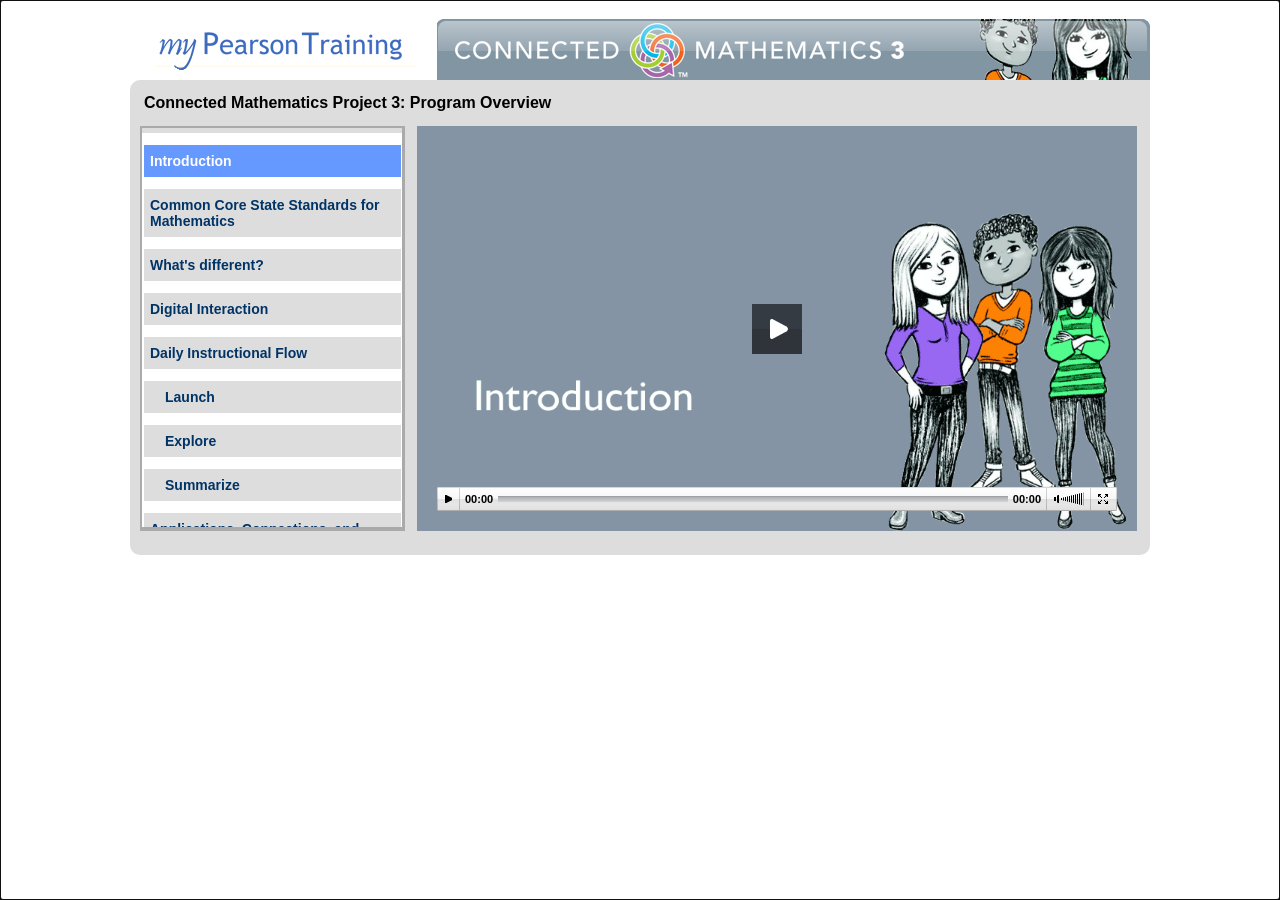
==== cmp3_programoverview/index.html @ 6b11892f "added modules" ====
<!DOCTYPE html> 
<html> 
<head>
<meta charset="utf-8">
<meta name="viewport" content="width=device-width, initial-scale=1">
<title>Connected Mathematics Project 3: Program Overview</title>
<link rel="stylesheet" href="css/style.css" />
<script src="js/jquery-1.6.4.min.js"></script>
<script src="js/jquery.mobile-1.0rc1.min.js"></script>
<script type="text/javascript">

 

  var _gaq = _gaq || [];

  _gaq.push(['_setAccount', 'UA-16383351-2']);

  _gaq.push(['_trackPageview']);

 

  (function() {

    var ga = document.createElement('script'); ga.type = 'text/javascript'; ga.async = true;

    ga.src = ('https:' == document.location.protocol ? 'https://ssl' : 'http://www') + '.google-analytics.com/ga.js';

    var s = document.getElementsByTagName('script')[0]; s.parentNode.insertBefore(ga, s);

  })();

 

</script>

<script type="text/javascript" src="/javascript/webtrends.js"></script>



<script type="text/javascript">



//<![CDATA[



var _tag=new WebTrends();



_tag.dcsGetId();



//]]>>



 



</script>



<script type="text/javascript">



//<![CDATA[



// Add custom parameters here.



//_tag.DCSext.param_name=param_value;



_tag.dcsCollect();



//]]>>



</script>



<noscript>



<div><img alt="DCSIMG" id="DCSIMG" width="1" height="1" src="http://statse.webtrendslive.com/dcsnophqp10000gg7x8toxrf5_7h7f/njs.gif?dcsuri=/nojavascript&amp;WT.js=No&amp;WT.tv=8.6.2"/></div>



</noscript>



<!-- END OF SmartSource Data Collector TAG -->
   </head>
<body>

<div data-role="page" id="chp1" class="videopage" data-title="Connected Mathematics Project 3: Program Overview" rel="external">
<div data-role="header" data-position="inline" class="banner"><a href="index.html" rel="external"><img src="images/mpt_logo.png" /></a><a href="/" rel="external"><img src="images/logo.png" /></a></div>
<div align="center">
<div class="ui-grid-a">
<div class="tutorialtitle">Connected Mathematics Project 3: Program Overview</div>
<div class="ui-block-a">
<div class="toc">
<div id="toc_content">
    <div class="tocfirst"><a href="index.html" rel="external" class="active">Introduction</a></div>
	<div><a href="#chp2" rel="external" class="inactive"><span>Common Core State Standards for Mathematics</span></a></div>
    <div><a href="#chp3" rel="external" class="inactive">What's different?</a></div>
    <div><a href="#chp4a" rel="external" class="inactive">Digital Interaction</a></div>
	<div><a href="#chp5" rel="external" class="inactive">Daily Instructional Flow</a></div>
    <div><a href="#chp6" rel="external" class="inactiveindent"><span>Launch</span></a></div>
    <div><a href="#chp7" rel="external" class="inactiveindent"><span>Explore</span></a></div>
    <div><a href="#chp8" rel="external" class="inactiveindent"><span>Summarize</span></a></div>
	<div><a href="#chp9" rel="external" class="inactive"><span>Applications, Connections, and Extensions (ACE) Exercises</span></a></div>  
    <div><a href="#chp10" rel="external" class="inactive"><span>College and Career Readiness</span></a></div><br>
</div><!-- ends toc_content -->
</div><!-- ends toc -->
</div><!-- ends ui-block-a -->

<div class="ui-block-b"><div id="slide1"></div>
		<script type="text/javascript" src="js/jwplayer.js"></script>
	<script type="text/javascript">
		jwplayer("slide1").setup({
			skin:"player/glow_ole.zip",
			stretching: "fill",
			flashplayer: "player/player.swf",
			image: "images/poster1.png",			
			width: 720,
			height: 405,
			levels: [
            {file: "videos/01_cmp3_programoverview.mp4"},
             ],
			 events:{
       		onPlay: function() {
     	   jwplayer('slide2').stop();
		   jwplayer('slide3').stop();
		   jwplayer('slide4').stop();
		   jwplayer('slide5').stop();
		   jwplayer('slide6').stop();
		   jwplayer('slide7').stop();
		   jwplayer('slide8').stop();
		   jwplayer('slide9').stop();
		   jwplayer('slide10').stop();}
		}

		});
		jwplayer("slide1").onComplete(function() {
		window.location = "#chp2";
		}); 
	</script>
</div> <!-- ui-block-b-->    
</div> <!-- grid-a -->
</div> <!-- align center -->
</div> <!-- data-role-page-->

<div data-role="page" id="chp2" class="videopage" data-title="Connected Mathematics Project 3: Program Overview" rel="external">
<div data-role="header" data-position="inline" class="banner"><a href="index.html" rel="external"><img src="images/mpt_logo.png" /></a><a href="/" rel="external"><img src="images/logo.png" /></a></div>
<div align="center">
<div class="ui-grid-a">
<div class="tutorialtitle">Connected Mathematics Project 3: Program Overview</div>
<div class="ui-block-a">
<div class="toc">
<div id="toc_content">
    <div class="tocfirst"><a href="index.html" rel="external" class="inactive">Introduction</a></div>
	<div><a href="#chp2" rel="external" class="active"><span>Common Core State Standards for Mathematics</span></a></div>
    <div><a href="#chp3" rel="external" class="inactive">What's different?</a></div>
    <div><a href="#chp4a" rel="external" class="inactive">Digital Interaction</a></div>
	<div><a href="#chp5" rel="external" class="inactive">Daily Instructional Flow</a></div>
    <div><a href="#chp6" rel="external" class="inactiveindent"><span>Launch</span></a></div>
    <div><a href="#chp7" rel="external" class="inactiveindent"><span>Explore</span></a></div>
    <div><a href="#chp8" rel="external" class="inactiveindent"><span>Summarize</span></a></div>
	<div><a href="#chp9" rel="external" class="inactive"><span>Applications, Connections, and Extensions (ACE) Exercises</span></a></div>  
    <div><a href="#chp10" rel="external" class="inactive"><span>College and Career Readiness</span></a></div><br>
</div><!-- ends toc_content -->
</div><!-- ends toc -->
</div><!-- ends ui-block-a -->

<div class="ui-block-b"><div id="slide2"></div>
		<script type="text/javascript" src="js/jwplayer.js"></script>
	<script type="text/javascript">
		jwplayer("slide2").setup({
			skin:"player/glow_ole.zip",
			stretching: "fill",
			flashplayer: "player/player.swf",
			image: "images/poster2.png",			
			width: 720,
			height: 405,
			levels: [
            {file: "videos/02_cmp3_programoverview.mp4"},
             ],
			 events:{
       		onPlay: function() {
     	   jwplayer('slide1').stop();
		   jwplayer('slide3').stop();
		   jwplayer('slide4').stop();
		   jwplayer('slide5').stop();
		   jwplayer('slide6').stop();
		   jwplayer('slide7').stop();
		   jwplayer('slide8').stop();
		   jwplayer('slide9').stop();
		   jwplayer('slide10').stop();}
		}

		});
		jwplayer("slide2").onComplete(function() {
		window.location = "#chp3";
		}); 
	</script>
</div> <!-- ui-block-b-->    
</div> <!-- grid-a -->
</div> <!-- align center -->
</div> <!-- data-role-page-->


<div data-role="page" id="chp3" class="videopage" data-title="Connected Mathematics Project 3: Program Overview" rel="external">
<div class="banner" data-role="header" data-position="inline"><a href="index.html" rel="external"><img src="images/mpt_logo.png" /></a><a href="/" rel="external"><img src="images/logo.png" /></a></div>
<div align="center">
<div class="ui-grid-a"><div class="tutorialtitle">Connected Mathematics Project 3: Program Overview</div>
<div class="ui-block-a">
<div class="toc">
<div id="toc_content">
    <div class="tocfirst"><a href="index.html" rel="external" class="inactive">Introduction</a></div>
	<div><a href="#chp2" rel="external" class="inactive"><span>Common Core State Standards for Mathematics</span></a></div>
    <div><a href="#chp3" rel="external" class="active">What's different?</a></div>
    <div><a href="#chp4a" rel="external" class="inactive">Digital Interaction</a></div>
	<div><a href="#chp5" rel="external" class="inactive">Daily Instructional Flow</a></div>
    <div><a href="#chp6" rel="external" class="inactiveindent"><span>Launch</span></a></div>
    <div><a href="#chp7" rel="external" class="inactiveindent"><span>Explore</span></a></div>
    <div><a href="#chp8" rel="external" class="inactiveindent"><span>Summarize</span></a></div>
	<div><a href="#chp9" rel="external" class="inactive"><span>Applications, Connections, and Extensions (ACE) Exercises</span></a></div>  
    <div><a href="#chp10" rel="external" class="inactive"><span>College and Career Readiness</span></a></div><br>
</div><!-- ends toc_content -->
</div><!-- ends toc -->
</div><!-- ends ui-block-a -->

<div class="ui-block-b"><div id="slide3"></div>
		<script type="text/javascript" src="js/jwplayer.js"></script>
	<script type="text/javascript">
		jwplayer("slide3").setup({
			skin:"player/glow_ole.zip",
			stretching: "fill",
			flashplayer: "player/player.swf",
			image: "images/poster3.png",			
			width: 720,
			height: 405,
			levels: [
            {file: "videos/03_cmp3_programoverview.mp4"},
             ],
			 events:{
       		onPlay: function() {
     	   jwplayer('slide1').stop();
		   jwplayer('slide2').stop();
		   jwplayer('slide4').stop();
		   jwplayer('slide5').stop();
		   jwplayer('slide6').stop();
		   jwplayer('slide7').stop();
		   jwplayer('slide8').stop();
		   jwplayer('slide9').stop();
		   jwplayer('slide10').stop();}
		}

		});
		jwplayer("slide3").onComplete(function() {
		window.location = "#chp4a";
		}); 
	</script>
</div> <!-- ui-block-b-->    
</div> <!-- grid-a -->
</div> <!-- align center -->
</div> <!-- data-role-page-->
<div data-role="page" id="chp4a" class="videopage" data-title="Connected Mathematics Project 3: Program Overview" rel="external">
<div class="banner" data-role="header" data-position="inline"><a href="index.html" rel="external"><img src="images/mpt_logo.png" /></a><a href="/" rel="external"><img src="images/logo.png" /></a></div>
<div align="center">
<div class="ui-grid-a"><div class="tutorialtitle">Connected Mathematics Project 3: Program Overview</div>
<div class="ui-block-a">
<div class="toc">
<div id="toc_content">

    <div class="tocfirst"><a href="index.html" rel="external" class="inactive">Introduction</a></div>
	<div><a href="#chp2" rel="external" class="inactive"><span>Common Core State Standards for Mathematics</span></a></div>
    <div><a href="#chp3" rel="external" class="inactive">What's different?</a></div>
    <div><a href="#chp4a" rel="external" class="active">Digital Interaction</a></div>
	<div><a href="#chp5" rel="external" class="inactive">Daily Instructional Flow</a></div>
    <div><a href="#chp6" rel="external" class="inactiveindent"><span>Launch</span></a></div>
    <div><a href="#chp7" rel="external" class="inactiveindent"><span>Explore</span></a></div>
    <div><a href="#chp8" rel="external" class="inactiveindent"><span>Summarize</span></a></div>
	<div><a href="#chp9" rel="external" class="inactive"><span>Applications, Connections, and Extensions (ACE) Exercises</span></a></div>  
    <div><a href="#chp10" rel="external" class="inactive"><span>College and Career Readiness</span></a></div><br>

</div><!-- ends toc_content -->
</div><!-- ends toc -->
</div><!-- ends ui-block-a -->

<div class="ui-block-b">
<div id="slide4"></div>
		<script type="text/javascript" src="js/jwplayer.js"></script>
	<script type="text/javascript">
		jwplayer("slide4").setup({
			skin:"player/glow_ole.zip",
			stretching: "fill",
			flashplayer: "player/player.swf",
			image: "images/poster4.png",			
			width: 720,
			height: 405,
			levels: [
            {file: "videos/04_cmp3_programoverview.mp4"},
             ],
			 events:{
       		onPlay: function() {
				window.location = "#chp4";
     	   jwplayer('slide1').stop();
		   jwplayer('slide2').stop();
		   jwplayer('slide4').stop();
		   jwplayer('slide5').stop();
		   jwplayer('slide6').stop();
		   jwplayer('slide7').stop();
		   jwplayer('slide8').stop();
		   jwplayer('slide9').stop();
		   jwplayer('slide10').stop();}
		}
		}); 
	</script>
	</div>
	
	
</div> <!-- ui-block-b-->    
</div> <!-- grid-a -->
</div> <!-- align center -->
</div> <!-- data-role-page-->

<div data-role="page" id="chp4a" class="videopage" data-title="Connected Mathematics Project 3: Program Overview" rel="external">
<div class="banner" data-role="header" data-position="inline"><a href="index.html" rel="external"><img src="images/mpt_logo.png" /></a><a href="/" rel="external"><img src="images/logo.png" /></a></div>
<div align="center">
<div class="ui-grid-a"><div class="tutorialtitle">Connected Mathematics Project 3: Program Overview</div>
<div class="ui-block-a">
<div class="toc">
<div id="toc_content">

    <div class="tocfirst"><a href="index.html" rel="external" class="inactive">Introduction</a></div>
	<div><a href="#chp2" rel="external" class="inactive"><span>Common Core State Standards for Mathematics</span></a></div>
    <div><a href="#chp3" rel="external" class="inactive">What's different?</a></div>
    <div><a href="#chp4a" rel="external" class="active">Digital Interaction</a></div>
	<div><a href="#chp5" rel="external" class="inactive">Daily Instructional Flow</a></div>
    <div><a href="#chp6" rel="external" class="inactiveindent"><span>Launch</span></a></div>
    <div><a href="#chp7" rel="external" class="inactiveindent"><span>Explore</span></a></div>
    <div><a href="#chp8" rel="external" class="inactiveindent"><span>Summarize</span></a></div>
	<div><a href="#chp9" rel="external" class="inactive"><span>Applications, Connections, and Extensions (ACE) Exercises</span></a></div>  
    <div><a href="#chp10" rel="external" class="inactive"><span>College and Career Readiness</span></a></div><br>

</div><!-- ends toc_content -->
</div><!-- ends toc -->
</div><!-- ends ui-block-a -->

<div class="ui-block-b">
	<div id="cmp3progoverinteraction_hype_container" style="position:relative;overflow:hidden;width:720px;height:405px;">
		<script type="text/javascript" charset="utf-8" src="cmp3_progover_interaction.hyperesources/cmp3progoverinteraction_hype_generated_script.js?93545"></script>
	</div>
	
</div> <!-- ui-block-b-->    
</div> <!-- grid-a -->
</div> <!-- align center -->
</div> <!-- data-role-page-->


<div data-role="page" id="chp5" class="videopage" data-title="Connected Mathematics Project 3: Program Overview" rel="external">
<div class="banner" data-role="header" data-position="inline"><a href="index.html" rel="external"><img src="images/mpt_logo.png" /></a><a href="/" rel="external"><img src="images/logo.png" /></a></div>
<div align="center">
<div class="ui-grid-a"><div class="tutorialtitle">Connected Mathematics Project 3: Program Overview</div>
<div class="ui-block-a">
<div class="toc">
<div id="toc_content">

    <div class="tocfirst"><a href="index.html" rel="external" class="inactive">Introduction</a></div>
	<div><a href="#chp2" rel="external" class="inactive"><span>Common Core State Standards for Mathematics</span></a></div>
    <div><a href="#chp3" rel="external" class="inactive">What's different?</a></div>
    <div><a href="#chp4a" rel="external" class="inactive">Digital Interaction</a></div>
	<div><a href="#chp5" rel="external" class="active">Daily Instructional Flow</a></div>
    <div><a href="#chp6" rel="external" class="inactiveindent"><span>Launch</span></a></div>
    <div><a href="#chp7" rel="external" class="inactiveindent"><span>Explore</span></a></div>
    <div><a href="#chp8" rel="external" class="inactiveindent"><span>Summarize</span></a></div>
	<div><a href="#chp9" rel="external" class="inactive"><span>Applications, Connections, and Extensions (ACE) Exercises</span></a></div>  
    <div><a href="#chp10" rel="external" class="inactive"><span>College and Career Readiness</span></a></div><br>

</div><!-- ends toc_content -->
</div><!-- ends toc -->
</div><!-- ends ui-block-a -->

<div class="ui-block-b"><div id="slide5"></div>
		<script type="text/javascript" src="js/jwplayer.js"></script>
	<script type="text/javascript">
		jwplayer("slide5").setup({
			skin:"player/glow_ole.zip",
			stretching: "fill",
			flashplayer: "player/player.swf",
			image: "images/poster5.png",			
			width: 720,
			height: 405,
			levels: [
            {file: "videos/05_cmp3_programoverview.mp4"},
             ],
			 events:{
       		onPlay: function() {
     	   jwplayer('slide1').stop();
		   jwplayer('slide2').stop();
		   jwplayer('slide3').stop();
		   jwplayer('slide4').stop();
		   jwplayer('slide6').stop();
		   jwplayer('slide7').stop();
		   jwplayer('slide8').stop();
		   jwplayer('slide9').stop();
		   jwplayer('slide10').stop();}
		}

		});
		jwplayer("slide5").onComplete(function() {
		window.location = "#chp6";
		}); 
	</script>
</div> <!-- ui-block-b-->    
</div> <!-- grid-a -->
</div> <!-- align center -->
</div> <!-- data-role-page-->

<div data-role="page" id="chp6" class="videopage" data-title="Connected Mathematics Project 3: Program Overview" rel="external">
<div class="banner" data-role="header" data-position="inline"><a href="index.html" rel="external"><img src="images/mpt_logo.png" /></a><a href="/" rel="external"><img src="images/logo.png" /></a></div>
<div align="center">
<div class="ui-grid-a"><div class="tutorialtitle">Connected Mathematics Project 3: Program Overview</div>
<div class="ui-block-a">
<div class="toc">
<div id="toc_content">

    <div class="tocfirst"><a href="index.html" rel="external" class="inactive">Introduction</a></div>
	<div><a href="#chp2" rel="external" class="inactive"><span>Common Core State Standards for Mathematics</span></a></div>
    <div><a href="#chp3" rel="external" class="inactive">What's different?</a></div>
    <div><a href="#chp4a" rel="external" class="inactive">Digital Interaction</a></div>
	<div><a href="#chp5" rel="external" class="inactive">Daily Instructional Flow</a></div>
    <div><a href="#chp6" rel="external" class="activeindent"><span>Launch</span></a></div>
    <div><a href="#chp7" rel="external" class="inactiveindent"><span>Explore</span></a></div>
    <div><a href="#chp8" rel="external" class="inactiveindent"><span>Summarize</span></a></div>
	<div><a href="#chp9" rel="external" class="inactive"><span>Applications, Connections, and Extensions (ACE) Exercises</span></a></div>  
    <div><a href="#chp10" rel="external" class="inactive"><span>College and Career Readiness</span></a></div><br>

</div><!-- ends toc_content -->
</div><!-- ends toc -->
</div><!-- ends ui-block-a -->

<div class="ui-block-b"><div id="slide6"></div>
		<script type="text/javascript" src="js/jwplayer.js"></script>
	<script type="text/javascript">
		jwplayer("slide6").setup({
			skin:"player/glow_ole.zip",
			stretching: "fill",
			flashplayer: "player/player.swf",
			image: "images/poster6.png",			
			width: 720,
			height: 405,
			levels: [
            {file: "videos/06_cmp3_programoverview.mp4"},
             ],
			 events:{
       		onPlay: function() {
     	   jwplayer('slide1').stop();
		   jwplayer('slide2').stop();
		   jwplayer('slide3').stop();
		   jwplayer('slide4').stop();
		   jwplayer('slide5').stop();
		   jwplayer('slide7').stop();
		   jwplayer('slide8').stop();
		   jwplayer('slide9').stop();
		   jwplayer('slide10').stop();}
		}

		});
		jwplayer("slide6").onComplete(function() {
		window.location = "#chp7";
		}); 
	</script>
</div> <!-- ui-block-b-->    
</div> <!-- grid-a -->
</div> <!-- align center -->
</div> <!-- data-role-page-->


<div data-role="page" id="chp7" class="videopage" data-title="Connected Mathematics Project 3: Program Overview" rel="external">
<div class="banner" data-role="header" data-position="inline"><a href="index.html" rel="external"><img src="images/mpt_logo.png" /></a><a href="/" rel="external"><img src="images/logo.png" /></a></div>
<div align="center">
<div class="ui-grid-a"><div class="tutorialtitle">Connected Mathematics Project 3: Program Overview</div>
<div class="ui-block-a">
<div class="toc">
<div id="toc_content">

    <div class="tocfirst"><a href="index.html" rel="external" class="inactive">Introduction</a></div>
	<div><a href="#chp2" rel="external" class="inactive"><span>Common Core State Standards for Mathematics</span></a></div>
    <div><a href="#chp3" rel="external" class="inactive">What's different?</a></div>
    <div><a href="#chp4a" rel="external" class="inactive">Digital Interaction</a></div>
	<div><a href="#chp5" rel="external" class="inactive">Daily Instructional Flow</a></div>
    <div><a href="#chp6" rel="external" class="inactiveindent"><span>Launch</span></a></div>
    <div><a href="#chp7" rel="external" class="activeindent"><span>Explore</span></a></div>
    <div><a href="#chp8" rel="external" class="inactiveindent"><span>Summarize</span></a></div>
	<div><a href="#chp9" rel="external" class="inactive"><span>Applications, Connections, and Extensions (ACE) Exercises</span></a></div>  
    <div><a href="#chp10" rel="external" class="inactive"><span>College and Career Readiness</span></a></div><br>

</div><!-- ends toc_content -->
</div><!-- ends toc -->
</div><!-- ends ui-block-a -->

<div class="ui-block-b"><div id="slide7"></div>
		<script type="text/javascript" src="js/jwplayer.js"></script>
	<script type="text/javascript">
		jwplayer("slide7").setup({
			skin:"player/glow_ole.zip",
			stretching: "fill",
			flashplayer: "player/player.swf",
			image: "images/poster7.png",			
			width: 720,
			height: 405,
			levels: [
            {file: "videos/07_cmp3_programoverview.mp4"},
             ],
			 events:{
       		onPlay: function() {
     	   jwplayer('slide1').stop();
		   jwplayer('slide2').stop();
		   jwplayer('slide3').stop();
		   jwplayer('slide4').stop();
		   jwplayer('slide5').stop();
		   jwplayer('slide6').stop();
		   jwplayer('slide8').stop();
		   jwplayer('slide9').stop();
		   jwplayer('slide10').stop();}
		}

		});
		jwplayer("slide7").onComplete(function() {
		window.location = "#chp8";
		}); 
	</script>
</div> <!-- ui-block-b-->    
</div> <!-- grid-a -->
</div> <!-- align center -->
</div> <!-- data-role-page-->


<div data-role="page" id="chp8" class="videopage" data-title="Connected Mathematics Project 3: Program Overview" rel="external">
<div class="banner" data-role="header" data-position="inline"><a href="index.html" rel="external"><img src="images/mpt_logo.png" /></a><a href="/" rel="external"><img src="images/logo.png" /></a></div>
<div align="center">
<div class="ui-grid-a"><div class="tutorialtitle">Connected Mathematics Project 3: Program Overview</div>
<div class="ui-block-a">
<div class="toc">
<div id="toc_content">

    <div class="tocfirst"><a href="index.html" rel="external" class="inactive">Introduction</a></div>
	<div><a href="#chp2" rel="external" class="inactive"><span>Common Core State Standards for Mathematics</span></a></div>
    <div><a href="#chp3" rel="external" class="inactive">What's different?</a></div>
    <div><a href="#chp4a" rel="external" class="inactive">Digital Interaction</a></div>
	<div><a href="#chp5" rel="external" class="inactive">Daily Instructional Flow</a></div>
    <div><a href="#chp6" rel="external" class="inactiveindent"><span>Launch</span></a></div>
    <div><a href="#chp7" rel="external" class="inactiveindent"><span>Explore</span></a></div>
    <div><a href="#chp8" rel="external" class="activeindent"><span>Summarize</a></div>
	<div><a href="#chp9" rel="external" class="inactive"><span>Applications, Connections, and Extensions (ACE) Exercises</span></a></div>  
    <div><a href="#chp10" rel="external" class="inactive"><span>College and Career Readiness</span></a></div><br>

</div><!-- ends toc_content -->
</div><!-- ends toc -->
</div><!-- ends ui-block-a -->

<div class="ui-block-b"><div id="slide8"></div>
		<script type="text/javascript" src="js/jwplayer.js"></script>
	<script type="text/javascript">
		jwplayer("slide8").setup({
			skin:"player/glow_ole.zip",
			stretching: "fill",
			flashplayer: "player/player.swf",
			image: "images/poster8.png",			
			width: 720,
			height: 405,
			levels: [
            {file: "videos/08_cmp3_programoverview.mp4"},
             ],
			 events:{
       		onPlay: function() {
     	   jwplayer('slide1').stop();
		   jwplayer('slide2').stop();
		   jwplayer('slide3').stop();
		   jwplayer('slide4').stop();
		   jwplayer('slide5').stop();
		   jwplayer('slide6').stop();
		   jwplayer('slide7').stop();
		   jwplayer('slide9').stop();
		   jwplayer('slide10').stop();}
		}

		});
		jwplayer("slide8").onComplete(function() {
		window.location = "#chp9";
		}); 
	</script>
</div> <!-- ui-block-b-->    
</div> <!-- grid-a -->
</div> <!-- align center -->
</div> <!-- data-role-page-->

<div data-role="page" id="chp9" class="videopage" data-title="Connected Mathematics Project 3: Program Overview" rel="external">
<div class="banner" data-role="header" data-position="inline"><a href="index.html" rel="external"><img src="images/mpt_logo.png" /></a><a href="/" rel="external"><img src="images/logo.png" /></a></div>
<div align="center">
<div class="ui-grid-a"><div class="tutorialtitle">Connected Mathematics Project 3: Program Overview</div>
<div class="ui-block-a">
<div class="toc">
<div id="toc_content">

    <div class="tocfirst"><a href="index.html" rel="external" class="inactive">Introduction</a></div>
	<div><a href="#chp2" rel="external" class="inactive"><span>Common Core State Standards for Mathematics</span></a></div>
    <div><a href="#chp3" rel="external" class="inactive">What's different?</a></div>
    <div><a href="#chp4a" rel="external" class="inactive">Digital Interaction</a></div>
	<div><a href="#chp5" rel="external" class="inactive">Daily Instructional Flow</a></div>
    <div><a href="#chp6" rel="external" class="inactiveindent"><span>Launch</span></a></div>
    <div><a href="#chp7" rel="external" class="inactiveindent"><span>Explore</span></a></div>
    <div><a href="#chp8" rel="external" class="inactiveindent"><span>Summarize</a></div>
	<div><a href="#chp9" rel="external" class="active"><span>Applications, Connections, and Extensions (ACE) Exercises</span></a></div>  
    <div><a href="#chp10" rel="external" class="inactive"><span>College and Career Readiness</span></a></div><br>

</div><!-- ends toc_content -->
</div><!-- ends toc -->
</div><!-- ends ui-block-a -->

<div class="ui-block-b"><div id="slide9"></div>
		<script type="text/javascript" src="js/jwplayer.js"></script>
	<script type="text/javascript">
		jwplayer("slide9").setup({
			skin:"player/glow_ole.zip",
			stretching: "fill",
			flashplayer: "player/player.swf",
			image: "images/poster9.png",			
			width: 720,
			height: 405,
			levels: [
            {file: "videos/09_cmp3_programoverview.mp4"},
             ],
			 events:{
       		onPlay: function() {
     	   jwplayer('slide1').stop();
		   jwplayer('slide2').stop();
		   jwplayer('slide3').stop();
		   jwplayer('slide4').stop();
		   jwplayer('slide5').stop();
		   jwplayer('slide6').stop();
		   jwplayer('slide7').stop();
		   jwplayer('slide8').stop();
		   jwplayer('slide10').stop();}
		}

		});
		jwplayer("slide9").onComplete(function() {
		window.location = "#chp10";
		}); 
	</script>
</div> <!-- ui-block-b-->    
</div> <!-- grid-a -->
</div> <!-- align center -->
</div> <!-- data-role-page-->


<div data-role="page" id="chp10" class="videopage" data-title="Connected Mathematics Project 3: Program Overview" rel="external">
<div class="banner" data-role="header" data-position="inline"><a href="index.html" rel="external"><img src="images/mpt_logo.png" /></a><a href="/" rel="external"><img src="images/logo.png" /></a></div>
<div align="center">
<div class="ui-grid-a"><div class="tutorialtitle">Connected Mathematics Project 3: Program Overview</div>
<div class="ui-block-a">
<div class="toc">
<div id="toc_content">

    <div class="tocfirst"><a href="index.html" rel="external" class="inactive">Introduction</a></div>
	<div><a href="#chp2" rel="external" class="inactive"><span>Common Core State Standards for Mathematics</span></a></div>
    <div><a href="#chp3" rel="external" class="inactive">What's different?</a></div>
    <div><a href="#chp4a" rel="external" class="inactive">Digital Interaction</a></div>
	<div><a href="#chp5" rel="external" class="inactive">Daily Instructional Flow</a></div>
    <div><a href="#chp6" rel="external" class="inactiveindent"><span>Launch</span></a></div>
    <div><a href="#chp7" rel="external" class="inactiveindent"><span>Explore</span></a></div>
    <div><a href="#chp8" rel="external" class="inactiveindent"><span>Summarize</a></div>
	<div><a href="#chp9" rel="external" class="inactive"><span>Applications, Connections, and Extensions (ACE) Exercises</span></a></div>  
    <div><a href="#chp10" rel="external" class="active"><span>College and Career Readiness</span></a></div><br>

</div><!-- ends toc_content -->
</div><!-- ends toc -->
</div><!-- ends ui-block-a -->

<div class="ui-block-b"><div id="slide10"></div>
		<script type="text/javascript" src="js/jwplayer.js"></script>
	<script type="text/javascript">
		jwplayer("slide10").setup({
			skin:"player/glow_ole.zip",
			stretching: "fill",
			flashplayer: "player/player.swf",
			image: "images/poster10.png",			
			width: 720,
			height: 405,
			levels: [
            {file: "videos/10_cmp3_programoverview.mp4"},
             ],
			 events:{
       		onPlay: function() {
     	   jwplayer('slide1').stop();
		   jwplayer('slide2').stop();
		   jwplayer('slide3').stop();
		   jwplayer('slide4').stop();
		   jwplayer('slide5').stop();
		   jwplayer('slide6').stop();
		   jwplayer('slide7').stop();
		   jwplayer('slide8').stop();
		   jwplayer('slide9').stop();}
		}

		});
		jwplayer("slide10").onComplete(function() {
		window.location = "index.html";
		}); 
	</script>
</div> <!-- ui-block-b-->    
</div> <!-- grid-a -->
</div> <!-- align center -->
</div> <!-- data-role-page-->



	<a href="index.html" target="_self"><div rel="external" class="logolink"></div></a>
</body>
</html>
---- cmp3_programoverview/css/style.css ----
@charset "utf-8";
/* CSS Document */

body {
background: #fff;	
margin:0 auto;
padding: 0 20px;
font: Arial, sans-serif;
}

-----video pages begins-------

.ui-bar-c{
border:0px solid #b3b3b3;
background:#fff;color:#3e3e3e;font-weight:bold;
background:#fff;
}

.ui-bar-c .ui-link{
color:#2489ce;font-weight:bold;
}

.ui-bar-c,.ui-bar-c input,.ui-bar-c select,.ui-bar-c textarea,.ui-bar-c button{
font-family:Helvetica,Arial,sans-serif;
}

.ui-body-c{
	border:0px solid #b3b3b3;
	color:#333;
}

.ui-body-c,.ui-body-c input,.ui-body-c select,.ui-body-c textarea,.ui-body-c button{
font-family:Helvetica,Arial,sans-serif;
}

.ui-mobile [data-role=page],.ui-mobile [data-role=dialog],.ui-page{
top:0;
left:0;
width:100%;
min-height:100%;
position:absolute;
display:none;border:0;
}

.ui-mobile .ui-page-active{
display:block;overflow:visible;
}

    .ui-grid-a {
	background: #ddd;
	text-align: center;
	width: 1020px;
	height:475px;
	-moz-border-radius: 10px;
border-radius: 10px;
border-top-right-radius: 0px;
-moz-border-top-right-radius: 0px;
}

    .ui-grid-a .ui-block-a a {
	padding-top: 8px;
	padding-bottom: 8px;
	font-weight:bold;
	font-size:14px;
	text-decoration:none;
	padding-left: 6px;
	margin-left: 0px;
	margin-right: 0px;
}

    .ui-block-a {
	background: #ddd;
}

    .ui-grid-a .ui-block-a div {
	text-align: left;
	background: #ddd;
	display: block;
}
.ui-block-a {
	text-align: left;
	padding-top: 0px;
	padding-bottom: 0px;
	display: block;
	height:405px;
}

.ui-grid-a,.ui-grid-b{
	overflow:hidden;
}

.ui-block-a,.ui-block-b{
	margin:0;
	padding:0;
	border:0;
	float:left;
	min-height:1px
}
	
.ui-block-a {
	width:265px;
	background:#aaa;
		margin-left:10px;
}
.ui-block-b {
	width:720px;
	margin-right:10px;
	margin-left:12px;
}
.logo {
	margin:0px 0px 0px 0px
}

.videopage {
	text-align: center;
	font-weight:bold;color:#fff;
background:#fff;
}


------- Header -------

    .logo span {
	display: none;
}

    .tutorialtitle {
	font-size: 16px;
	color: #000;
	text-align:left;
	margin: 14px 14px;
	font-family:Arial, Helvetica, sans-serif;
	font-style:normal;
}

.logolink {
	background:transparent;
	width:700px;
	height:64px;
	position:fixed;
	top:0px;
	z-index:4;
	left:300px;
}

.banner {
	width:1020px;
	height:80px;
	margin: 0 auto;
	top: 0px;
	text-align:center;
	border: 0px;
}

a, img {
    border:none;
}

------ Table of Contents -------

.reveal-modal-bg { 
		position: fixed; 
		height: 100%;
		width: 100%;
		background: #000;
		background: rgba(0,0,0,.8);
		z-index: 100;
		display: none;
		top: 0;
		left: 0; 
		}
		
	.reveal-modal {
		visibility: hidden;
		top: -20px; 
		left: 50%;
		margin-left: -400px;
		width: 300px;
		background-color:#fff;
		z-index: 101;
		padding: 30px 10px 10px;
		-moz-border-radius: 5px;
		-webkit-border-radius: 5px;
		border-radius: 5px;
		-moz-box-shadow: 0 0 10px rgba(0,0,0,.4);
		-webkit-box-shadow: 0 0 10px rgba(0,0,0,.4);
		-box-shadow: 0 0 10px rgba(0,0,0,.4);
		color:#00010b;
		}		
	.reveal-modal.small 		{ width: 200px; margin-left: -140px;}
	.reveal-modal.medium 		{ width: 400px; margin-left: -240px;}
	.reveal-modal.large 		{ width: 600px; margin-left: -340px;}
	.reveal-modal.xlarge 		{ width: 800px; margin-left: -440px;}
	
	.reveal-modal .close-reveal-modal {
	font-size: 22px;
	line-height: .5;
	position: absolute;
	top: 28px;
	right: 11px;
	color: #aaa;
	font-weight: bold;
	cursor: pointer;
		} 

    .ui-modal-a {
	border: 0px solid #999999;
}

    .ui-modal-a .ui-modal-a a {
	padding-top: 4px;
	padding-bottom: 4px;
	font-weight:bold;
	text-decoration:none;
	padding-left: 20px;
}

    .ui-modal-a .ui-modal-a div {
	margin-top: 10px;
	text-align: left;
}

.active {
	background:#69F;
	display: block;
	color: #FFF;	/*background-image:url(../images/activearrow.png);*/
}

.inactive {
	display: block;
	background-color: #dddddd;
	color: #036;
}

.inactiveindent {
	display: block;
	background-color: #dddddd;
	color: #036;
}

.activeindent {
	background: #69f;
	display: block;
	color: #FFF;	/*background-image:url(../images/activearrow.png);*/
}

.inactiveindent span{
margin-left:15px;
margin-top:0px;
	display: block;
}

span.inactiveindent ul li{
margin:0px;
line-height:16px;
}

span.activeindent ul li{
margin:0px;
line-height:16px;
}

.activeindent span{
margin-left:15px;
	display: block;
}


.active a {
	font-weight:bold;
	color:#FFF;
	font-size:14px;
}


.toc {
	background:#aaa;
	height:395px;
	position:relative;
	width:260px;
		margin-left:2px;
		margin-top:2px;
}

#toc_content {
	height:394px;
	overflow:auto;
	position:absolute;
	top:5px;
	width:260px;
	background:#fff;
}
#toc_content div {
	margin-top: 12px;
	margin-left: 2px;
	margin-right: 1px;
}
.tocfirst {
margin-top:0px;	
}
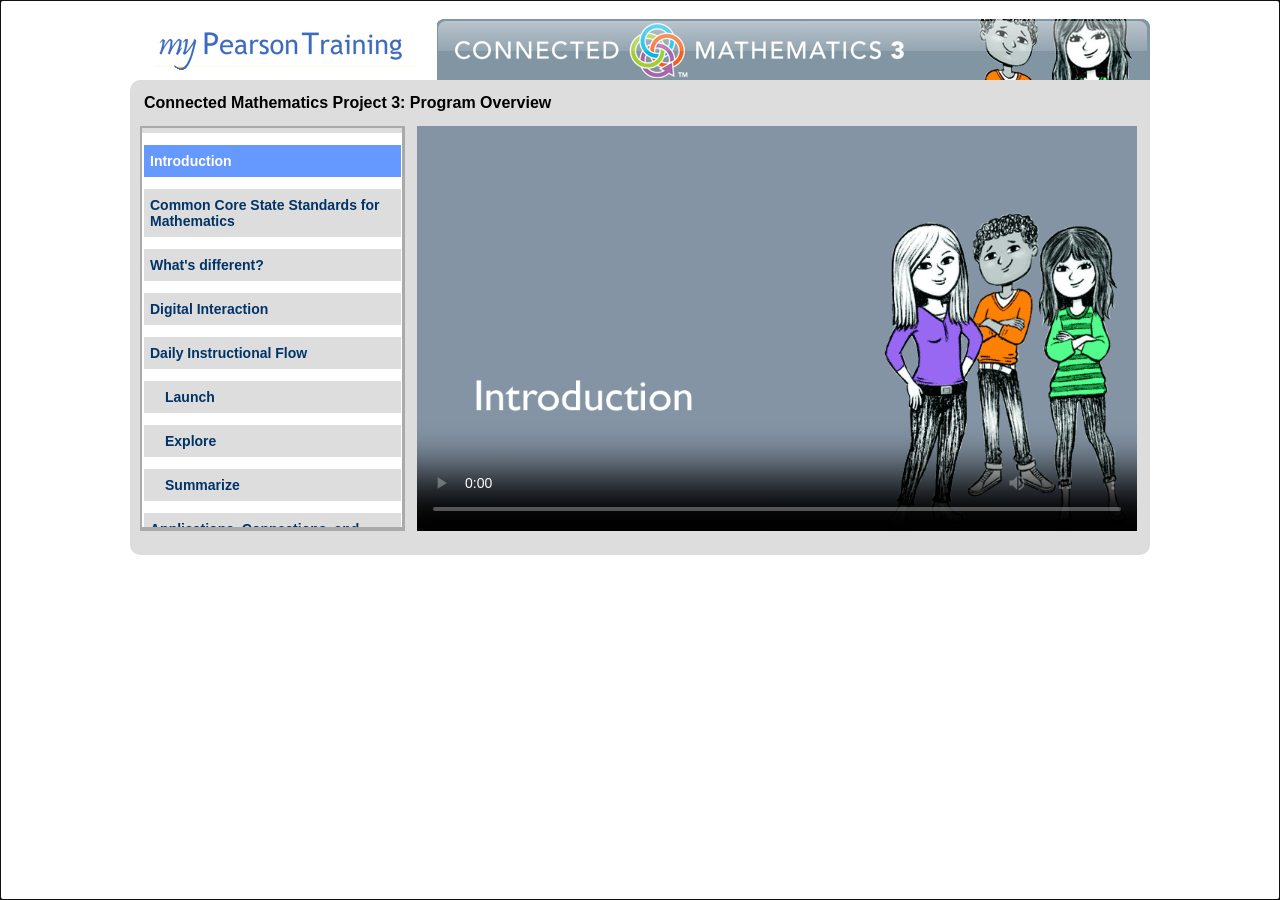
==== commit 1eacf049: "Update index.html" ====
--- a/cmp3_programoverview/index.html
+++ b/cmp3_programoverview/index.html
@@ -7,110 +7,27 @@
 <link rel="stylesheet" href="css/style.css" />
 <script src="js/jquery-1.6.4.min.js"></script>
 <script src="js/jquery.mobile-1.0rc1.min.js"></script>
+
 <script type="text/javascript">
-
- 
-
   var _gaq = _gaq || [];
-
   _gaq.push(['_setAccount', 'UA-16383351-2']);
-
   _gaq.push(['_trackPageview']);
 
- 
-
   (function() {
-
-    var ga = document.createElement('script'); ga.type = 'text/javascript'; ga.async = true;
-
+    var ga = document.createElement('script'); 
+    ga.type = 'text/javascript'; 
+    ga.async = true;
     ga.src = ('https:' == document.location.protocol ? 'https://ssl' : 'http://www') + '.google-analytics.com/ga.js';
-
-    var s = document.getElementsByTagName('script')[0]; s.parentNode.insertBefore(ga, s);
-
+    var s = document.getElementsByTagName('script')[0]; 
+    s.parentNode.insertBefore(ga, s);
   })();
-
- 
-
 </script>
 
-<script type="text/javascript" src="/javascript/webtrends.js"></script>
-
-
-
-<script type="text/javascript">
-
-
-
-//<![CDATA[
-
-
-
-var _tag=new WebTrends();
-
-
-
-_tag.dcsGetId();
-
-
-
-//]]>>
-
-
-
- 
-
-
-
-</script>
-
-
-
-<script type="text/javascript">
-
-
-
-//<![CDATA[
-
-
-
-// Add custom parameters here.
-
-
-
-//_tag.DCSext.param_name=param_value;
-
-
-
-_tag.dcsCollect();
-
-
-
-//]]>>
-
-
-
-</script>
-
-
-
-<noscript>
-
-
-
-<div><img alt="DCSIMG" id="DCSIMG" width="1" height="1" src="http://statse.webtrendslive.com/dcsnophqp10000gg7x8toxrf5_7h7f/njs.gif?dcsuri=/nojavascript&amp;WT.js=No&amp;WT.tv=8.6.2"/></div>
-
-
-
-</noscript>
-
-
-
-<!-- END OF SmartSource Data Collector TAG -->
-   </head>
+</head>
 <body>
 
 <div data-role="page" id="chp1" class="videopage" data-title="Connected Mathematics Project 3: Program Overview" rel="external">
-<div data-role="header" data-position="inline" class="banner"><a href="index.html" rel="external"><img src="images/mpt_logo.png" /></a><a href="/" rel="external"><img src="images/logo.png" /></a></div>
+<div data-role="header" data-position="inline" class="banner"><a href="index.html" rel="external"><img src="images/mpt_logo.png" /></a><a href="index.html" rel="external"><img src="images/logo.png" /></a></div>
 <div align="center">
 <div class="ui-grid-a">
 <div class="tutorialtitle">Connected Mathematics Project 3: Program Overview</div>
@@ -131,44 +48,13 @@
 </div><!-- ends toc -->
 </div><!-- ends ui-block-a -->
 
-<div class="ui-block-b"><div id="slide1"></div>
-		<script type="text/javascript" src="js/jwplayer.js"></script>
-	<script type="text/javascript">
-		jwplayer("slide1").setup({
-			skin:"player/glow_ole.zip",
-			stretching: "fill",
-			flashplayer: "player/player.swf",
-			image: "images/poster1.png",			
-			width: 720,
-			height: 405,
-			levels: [
-            {file: "videos/01_cmp3_programoverview.mp4"},
-             ],
-			 events:{
-       		onPlay: function() {
-     	   jwplayer('slide2').stop();
-		   jwplayer('slide3').stop();
-		   jwplayer('slide4').stop();
-		   jwplayer('slide5').stop();
-		   jwplayer('slide6').stop();
-		   jwplayer('slide7').stop();
-		   jwplayer('slide8').stop();
-		   jwplayer('slide9').stop();
-		   jwplayer('slide10').stop();}
-		}
-
-		});
-		jwplayer("slide1").onComplete(function() {
-		window.location = "#chp2";
-		}); 
-	</script>
-</div> <!-- ui-block-b-->    
+<div class="ui-block-b"><div id="slide1"></div></div>
 </div> <!-- grid-a -->
 </div> <!-- align center -->
 </div> <!-- data-role-page-->
 
 <div data-role="page" id="chp2" class="videopage" data-title="Connected Mathematics Project 3: Program Overview" rel="external">
-<div data-role="header" data-position="inline" class="banner"><a href="index.html" rel="external"><img src="images/mpt_logo.png" /></a><a href="/" rel="external"><img src="images/logo.png" /></a></div>
+<div data-role="header" data-position="inline" class="banner"><a href="index.html" rel="external"><img src="images/mpt_logo.png" /></a><a href="index.html" rel="external"><img src="images/logo.png" /></a></div>
 <div align="center">
 <div class="ui-grid-a">
 <div class="tutorialtitle">Connected Mathematics Project 3: Program Overview</div>
@@ -189,45 +75,13 @@
 </div><!-- ends toc -->
 </div><!-- ends ui-block-a -->
 
-<div class="ui-block-b"><div id="slide2"></div>
-		<script type="text/javascript" src="js/jwplayer.js"></script>
-	<script type="text/javascript">
-		jwplayer("slide2").setup({
-			skin:"player/glow_ole.zip",
-			stretching: "fill",
-			flashplayer: "player/player.swf",
-			image: "images/poster2.png",			
-			width: 720,
-			height: 405,
-			levels: [
-            {file: "videos/02_cmp3_programoverview.mp4"},
-             ],
-			 events:{
-       		onPlay: function() {
-     	   jwplayer('slide1').stop();
-		   jwplayer('slide3').stop();
-		   jwplayer('slide4').stop();
-		   jwplayer('slide5').stop();
-		   jwplayer('slide6').stop();
-		   jwplayer('slide7').stop();
-		   jwplayer('slide8').stop();
-		   jwplayer('slide9').stop();
-		   jwplayer('slide10').stop();}
-		}
-
-		});
-		jwplayer("slide2").onComplete(function() {
-		window.location = "#chp3";
-		}); 
-	</script>
-</div> <!-- ui-block-b-->    
-</div> <!-- grid-a -->
-</div> <!-- align center -->
-</div> <!-- data-role-page-->
-
+<div class="ui-block-b"><div id="slide2"></div></div>
+</div> <!-- grid-a -->
+</div> <!-- align center -->
+</div> <!-- data-role-page-->
 
 <div data-role="page" id="chp3" class="videopage" data-title="Connected Mathematics Project 3: Program Overview" rel="external">
-<div class="banner" data-role="header" data-position="inline"><a href="index.html" rel="external"><img src="images/mpt_logo.png" /></a><a href="/" rel="external"><img src="images/logo.png" /></a></div>
+<div class="banner" data-role="header" data-position="inline"><a href="index.html" rel="external"><img src="images/mpt_logo.png" /></a><a href="index.html" rel="external"><img src="images/logo.png" /></a></div>
 <div align="center">
 <div class="ui-grid-a"><div class="tutorialtitle">Connected Mathematics Project 3: Program Overview</div>
 <div class="ui-block-a">
@@ -247,43 +101,13 @@
 </div><!-- ends toc -->
 </div><!-- ends ui-block-a -->
 
-<div class="ui-block-b"><div id="slide3"></div>
-		<script type="text/javascript" src="js/jwplayer.js"></script>
-	<script type="text/javascript">
-		jwplayer("slide3").setup({
-			skin:"player/glow_ole.zip",
-			stretching: "fill",
-			flashplayer: "player/player.swf",
-			image: "images/poster3.png",			
-			width: 720,
-			height: 405,
-			levels: [
-            {file: "videos/03_cmp3_programoverview.mp4"},
-             ],
-			 events:{
-       		onPlay: function() {
-     	   jwplayer('slide1').stop();
-		   jwplayer('slide2').stop();
-		   jwplayer('slide4').stop();
-		   jwplayer('slide5').stop();
-		   jwplayer('slide6').stop();
-		   jwplayer('slide7').stop();
-		   jwplayer('slide8').stop();
-		   jwplayer('slide9').stop();
-		   jwplayer('slide10').stop();}
-		}
-
-		});
-		jwplayer("slide3").onComplete(function() {
-		window.location = "#chp4a";
-		}); 
-	</script>
-</div> <!-- ui-block-b-->    
-</div> <!-- grid-a -->
-</div> <!-- align center -->
-</div> <!-- data-role-page-->
+<div class="ui-block-b"><div id="slide3"></div></div>
+</div> <!-- grid-a -->
+</div> <!-- align center -->
+</div> <!-- data-role-page-->
+
 <div data-role="page" id="chp4a" class="videopage" data-title="Connected Mathematics Project 3: Program Overview" rel="external">
-<div class="banner" data-role="header" data-position="inline"><a href="index.html" rel="external"><img src="images/mpt_logo.png" /></a><a href="/" rel="external"><img src="images/logo.png" /></a></div>
+<div class="banner" data-role="header" data-position="inline"><a href="index.html" rel="external"><img src="images/mpt_logo.png" /></a><a href="index.html" rel="external"><img src="images/logo.png" /></a></div>
 <div align="center">
 <div class="ui-grid-a"><div class="tutorialtitle">Connected Mathematics Project 3: Program Overview</div>
 <div class="ui-block-a">
@@ -307,53 +131,25 @@
 
 <div class="ui-block-b">
 <div id="slide4"></div>
-		<script type="text/javascript" src="js/jwplayer.js"></script>
-	<script type="text/javascript">
-		jwplayer("slide4").setup({
-			skin:"player/glow_ole.zip",
-			stretching: "fill",
-			flashplayer: "player/player.swf",
-			image: "images/poster4.png",			
-			width: 720,
-			height: 405,
-			levels: [
-            {file: "videos/04_cmp3_programoverview.mp4"},
-             ],
-			 events:{
-       		onPlay: function() {
-				window.location = "#chp4";
-     	   jwplayer('slide1').stop();
-		   jwplayer('slide2').stop();
-		   jwplayer('slide4').stop();
-		   jwplayer('slide5').stop();
-		   jwplayer('slide6').stop();
-		   jwplayer('slide7').stop();
-		   jwplayer('slide8').stop();
-		   jwplayer('slide9').stop();
-		   jwplayer('slide10').stop();}
-		}
-		}); 
-	</script>
-	</div>
-	
-	
+</div>
+
 </div> <!-- ui-block-b-->    
 </div> <!-- grid-a -->
 </div> <!-- align center -->
 </div> <!-- data-role-page-->
 
-<div data-role="page" id="chp4a" class="videopage" data-title="Connected Mathematics Project 3: Program Overview" rel="external">
-<div class="banner" data-role="header" data-position="inline"><a href="index.html" rel="external"><img src="images/mpt_logo.png" /></a><a href="/" rel="external"><img src="images/logo.png" /></a></div>
-<div align="center">
-<div class="ui-grid-a"><div class="tutorialtitle">Connected Mathematics Project 3: Program Overview</div>
-<div class="ui-block-a">
-<div class="toc">
-<div id="toc_content">
-
-    <div class="tocfirst"><a href="index.html" rel="external" class="inactive">Introduction</a></div>
-	<div><a href="#chp2" rel="external" class="inactive"><span>Common Core State Standards for Mathematics</span></a></div>
-    <div><a href="#chp3" rel="external" class="inactive">What's different?</a></div>
-    <div><a href="#chp4a" rel="external" class="active">Digital Interaction</a></div>
+<div data-role="page" id="chp4b" class="videopage" data-title="Connected Mathematics Project 3: Program Overview" rel="external">
+<div class="banner" data-role="header" data-position="inline"><a href="index.html" rel="external"><img src="images/mpt_logo.png" /></a><a href="index.html" rel="external"><img src="images/logo.png" /></a></div>
+<div align="center">
+<div class="ui-grid-a"><div class="tutorialtitle">Connected Mathematics Project 3: Program Overview</div>
+<div class="ui-block-a">
+<div class="toc">
+<div id="toc_content">
+
+    <div class="tocfirst"><a href="index.html" rel="external" class="inactive">Introduction</a></div>
+	<div><a href="#chp2" rel="external" class="inactive"><span>Common Core State Standards for Mathematics</span></a></div>
+    <div><a href="#chp3" rel="external" class="inactive">What's different?</a></div>
+    <div><a href="#chp4b" rel="external" class="active">Digital Interaction</a></div>
 	<div><a href="#chp5" rel="external" class="inactive">Daily Instructional Flow</a></div>
     <div><a href="#chp6" rel="external" class="inactiveindent"><span>Launch</span></a></div>
     <div><a href="#chp7" rel="external" class="inactiveindent"><span>Explore</span></a></div>
@@ -375,19 +171,18 @@
 </div> <!-- align center -->
 </div> <!-- data-role-page-->
 
-
 <div data-role="page" id="chp5" class="videopage" data-title="Connected Mathematics Project 3: Program Overview" rel="external">
-<div class="banner" data-role="header" data-position="inline"><a href="index.html" rel="external"><img src="images/mpt_logo.png" /></a><a href="/" rel="external"><img src="images/logo.png" /></a></div>
-<div align="center">
-<div class="ui-grid-a"><div class="tutorialtitle">Connected Mathematics Project 3: Program Overview</div>
-<div class="ui-block-a">
-<div class="toc">
-<div id="toc_content">
-
-    <div class="tocfirst"><a href="index.html" rel="external" class="inactive">Introduction</a></div>
-	<div><a href="#chp2" rel="external" class="inactive"><span>Common Core State Standards for Mathematics</span></a></div>
-    <div><a href="#chp3" rel="external" class="inactive">What's different?</a></div>
-    <div><a href="#chp4a" rel="external" class="inactive">Digital Interaction</a></div>
+<div class="banner" data-role="header" data-position="inline"><a href="index.html" rel="external"><img src="images/mpt_logo.png" /></a><a href="index.html" rel="external"><img src="images/logo.png" /></a></div>
+<div align="center">
+<div class="ui-grid-a"><div class="tutorialtitle">Connected Mathematics Project 3: Program Overview</div>
+<div class="ui-block-a">
+<div class="toc">
+<div id="toc_content">
+
+    <div class="tocfirst"><a href="index.html" rel="external" class="inactive">Introduction</a></div>
+	<div><a href="#chp2" rel="external" class="inactive"><span>Common Core State Standards for Mathematics</span></a></div>
+    <div><a href="#chp3" rel="external" class="inactive">What's different?</a></div>
+    <div><a href="#chp4b" rel="external" class="inactive">Digital Interaction</a></div>
 	<div><a href="#chp5" rel="external" class="active">Daily Instructional Flow</a></div>
     <div><a href="#chp6" rel="external" class="inactiveindent"><span>Launch</span></a></div>
     <div><a href="#chp7" rel="external" class="inactiveindent"><span>Explore</span></a></div>
@@ -399,54 +194,23 @@
 </div><!-- ends toc -->
 </div><!-- ends ui-block-a -->
 
-<div class="ui-block-b"><div id="slide5"></div>
-		<script type="text/javascript" src="js/jwplayer.js"></script>
-	<script type="text/javascript">
-		jwplayer("slide5").setup({
-			skin:"player/glow_ole.zip",
-			stretching: "fill",
-			flashplayer: "player/player.swf",
-			image: "images/poster5.png",			
-			width: 720,
-			height: 405,
-			levels: [
-            {file: "videos/05_cmp3_programoverview.mp4"},
-             ],
-			 events:{
-       		onPlay: function() {
-     	   jwplayer('slide1').stop();
-		   jwplayer('slide2').stop();
-		   jwplayer('slide3').stop();
-		   jwplayer('slide4').stop();
-		   jwplayer('slide6').stop();
-		   jwplayer('slide7').stop();
-		   jwplayer('slide8').stop();
-		   jwplayer('slide9').stop();
-		   jwplayer('slide10').stop();}
-		}
-
-		});
-		jwplayer("slide5").onComplete(function() {
-		window.location = "#chp6";
-		}); 
-	</script>
-</div> <!-- ui-block-b-->    
+<div class="ui-block-b"><div id="slide5"></div></div>
 </div> <!-- grid-a -->
 </div> <!-- align center -->
 </div> <!-- data-role-page-->
 
 <div data-role="page" id="chp6" class="videopage" data-title="Connected Mathematics Project 3: Program Overview" rel="external">
-<div class="banner" data-role="header" data-position="inline"><a href="index.html" rel="external"><img src="images/mpt_logo.png" /></a><a href="/" rel="external"><img src="images/logo.png" /></a></div>
-<div align="center">
-<div class="ui-grid-a"><div class="tutorialtitle">Connected Mathematics Project 3: Program Overview</div>
-<div class="ui-block-a">
-<div class="toc">
-<div id="toc_content">
-
-    <div class="tocfirst"><a href="index.html" rel="external" class="inactive">Introduction</a></div>
-	<div><a href="#chp2" rel="external" class="inactive"><span>Common Core State Standards for Mathematics</span></a></div>
-    <div><a href="#chp3" rel="external" class="inactive">What's different?</a></div>
-    <div><a href="#chp4a" rel="external" class="inactive">Digital Interaction</a></div>
+<div class="banner" data-role="header" data-position="inline"><a href="index.html" rel="external"><img src="images/mpt_logo.png" /></a><a href="index.html" rel="external"><img src="images/logo.png" /></a></div>
+<div align="center">
+<div class="ui-grid-a"><div class="tutorialtitle">Connected Mathematics Project 3: Program Overview</div>
+<div class="ui-block-a">
+<div class="toc">
+<div id="toc_content">
+
+    <div class="tocfirst"><a href="index.html" rel="external" class="inactive">Introduction</a></div>
+	<div><a href="#chp2" rel="external" class="inactive"><span>Common Core State Standards for Mathematics</span></a></div>
+    <div><a href="#chp3" rel="external" class="inactive">What's different?</a></div>
+    <div><a href="#chp4b" rel="external" class="inactive">Digital Interaction</a></div>
 	<div><a href="#chp5" rel="external" class="inactive">Daily Instructional Flow</a></div>
     <div><a href="#chp6" rel="external" class="activeindent"><span>Launch</span></a></div>
     <div><a href="#chp7" rel="external" class="inactiveindent"><span>Explore</span></a></div>
@@ -458,55 +222,23 @@
 </div><!-- ends toc -->
 </div><!-- ends ui-block-a -->
 
-<div class="ui-block-b"><div id="slide6"></div>
-		<script type="text/javascript" src="js/jwplayer.js"></script>
-	<script type="text/javascript">
-		jwplayer("slide6").setup({
-			skin:"player/glow_ole.zip",
-			stretching: "fill",
-			flashplayer: "player/player.swf",
-			image: "images/poster6.png",			
-			width: 720,
-			height: 405,
-			levels: [
-            {file: "videos/06_cmp3_programoverview.mp4"},
-             ],
-			 events:{
-       		onPlay: function() {
-     	   jwplayer('slide1').stop();
-		   jwplayer('slide2').stop();
-		   jwplayer('slide3').stop();
-		   jwplayer('slide4').stop();
-		   jwplayer('slide5').stop();
-		   jwplayer('slide7').stop();
-		   jwplayer('slide8').stop();
-		   jwplayer('slide9').stop();
-		   jwplayer('slide10').stop();}
-		}
-
-		});
-		jwplayer("slide6").onComplete(function() {
-		window.location = "#chp7";
-		}); 
-	</script>
-</div> <!-- ui-block-b-->    
-</div> <!-- grid-a -->
-</div> <!-- align center -->
-</div> <!-- data-role-page-->
-
+<div class="ui-block-b"><div id="slide6"></div></div>
+</div> <!-- grid-a -->
+</div> <!-- align center -->
+</div> <!-- data-role-page-->
 
 <div data-role="page" id="chp7" class="videopage" data-title="Connected Mathematics Project 3: Program Overview" rel="external">
-<div class="banner" data-role="header" data-position="inline"><a href="index.html" rel="external"><img src="images/mpt_logo.png" /></a><a href="/" rel="external"><img src="images/logo.png" /></a></div>
-<div align="center">
-<div class="ui-grid-a"><div class="tutorialtitle">Connected Mathematics Project 3: Program Overview</div>
-<div class="ui-block-a">
-<div class="toc">
-<div id="toc_content">
-
-    <div class="tocfirst"><a href="index.html" rel="external" class="inactive">Introduction</a></div>
-	<div><a href="#chp2" rel="external" class="inactive"><span>Common Core State Standards for Mathematics</span></a></div>
-    <div><a href="#chp3" rel="external" class="inactive">What's different?</a></div>
-    <div><a href="#chp4a" rel="external" class="inactive">Digital Interaction</a></div>
+<div class="banner" data-role="header" data-position="inline"><a href="index.html" rel="external"><img src="images/mpt_logo.png" /></a><a href="index.html" rel="external"><img src="images/logo.png" /></a></div>
+<div align="center">
+<div class="ui-grid-a"><div class="tutorialtitle">Connected Mathematics Project 3: Program Overview</div>
+<div class="ui-block-a">
+<div class="toc">
+<div id="toc_content">
+
+    <div class="tocfirst"><a href="index.html" rel="external" class="inactive">Introduction</a></div>
+	<div><a href="#chp2" rel="external" class="inactive"><span>Common Core State Standards for Mathematics</span></a></div>
+    <div><a href="#chp3" rel="external" class="inactive">What's different?</a></div>
+    <div><a href="#chp4b" rel="external" class="inactive">Digital Interaction</a></div>
 	<div><a href="#chp5" rel="external" class="inactive">Daily Instructional Flow</a></div>
     <div><a href="#chp6" rel="external" class="inactiveindent"><span>Launch</span></a></div>
     <div><a href="#chp7" rel="external" class="activeindent"><span>Explore</span></a></div>
@@ -518,118 +250,55 @@
 </div><!-- ends toc -->
 </div><!-- ends ui-block-a -->
 
-<div class="ui-block-b"><div id="slide7"></div>
-		<script type="text/javascript" src="js/jwplayer.js"></script>
-	<script type="text/javascript">
-		jwplayer("slide7").setup({
-			skin:"player/glow_ole.zip",
-			stretching: "fill",
-			flashplayer: "player/player.swf",
-			image: "images/poster7.png",			
-			width: 720,
-			height: 405,
-			levels: [
-            {file: "videos/07_cmp3_programoverview.mp4"},
-             ],
-			 events:{
-       		onPlay: function() {
-     	   jwplayer('slide1').stop();
-		   jwplayer('slide2').stop();
-		   jwplayer('slide3').stop();
-		   jwplayer('slide4').stop();
-		   jwplayer('slide5').stop();
-		   jwplayer('slide6').stop();
-		   jwplayer('slide8').stop();
-		   jwplayer('slide9').stop();
-		   jwplayer('slide10').stop();}
-		}
-
-		});
-		jwplayer("slide7").onComplete(function() {
-		window.location = "#chp8";
-		}); 
-	</script>
-</div> <!-- ui-block-b-->    
-</div> <!-- grid-a -->
-</div> <!-- align center -->
-</div> <!-- data-role-page-->
-
+<div class="ui-block-b"><div id="slide7"></div></div>
+</div> <!-- grid-a -->
+</div> <!-- align center -->
+</div> <!-- data-role-page-->
 
 <div data-role="page" id="chp8" class="videopage" data-title="Connected Mathematics Project 3: Program Overview" rel="external">
-<div class="banner" data-role="header" data-position="inline"><a href="index.html" rel="external"><img src="images/mpt_logo.png" /></a><a href="/" rel="external"><img src="images/logo.png" /></a></div>
-<div align="center">
-<div class="ui-grid-a"><div class="tutorialtitle">Connected Mathematics Project 3: Program Overview</div>
-<div class="ui-block-a">
-<div class="toc">
-<div id="toc_content">
-
-    <div class="tocfirst"><a href="index.html" rel="external" class="inactive">Introduction</a></div>
-	<div><a href="#chp2" rel="external" class="inactive"><span>Common Core State Standards for Mathematics</span></a></div>
-    <div><a href="#chp3" rel="external" class="inactive">What's different?</a></div>
-    <div><a href="#chp4a" rel="external" class="inactive">Digital Interaction</a></div>
-	<div><a href="#chp5" rel="external" class="inactive">Daily Instructional Flow</a></div>
-    <div><a href="#chp6" rel="external" class="inactiveindent"><span>Launch</span></a></div>
-    <div><a href="#chp7" rel="external" class="inactiveindent"><span>Explore</span></a></div>
-    <div><a href="#chp8" rel="external" class="activeindent"><span>Summarize</a></div>
-	<div><a href="#chp9" rel="external" class="inactive"><span>Applications, Connections, and Extensions (ACE) Exercises</span></a></div>  
-    <div><a href="#chp10" rel="external" class="inactive"><span>College and Career Readiness</span></a></div><br>
-
-</div><!-- ends toc_content -->
-</div><!-- ends toc -->
-</div><!-- ends ui-block-a -->
-
-<div class="ui-block-b"><div id="slide8"></div>
-		<script type="text/javascript" src="js/jwplayer.js"></script>
-	<script type="text/javascript">
-		jwplayer("slide8").setup({
-			skin:"player/glow_ole.zip",
-			stretching: "fill",
-			flashplayer: "player/player.swf",
-			image: "images/poster8.png",			
-			width: 720,
-			height: 405,
-			levels: [
-            {file: "videos/08_cmp3_programoverview.mp4"},
-             ],
-			 events:{
-       		onPlay: function() {
-     	   jwplayer('slide1').stop();
-		   jwplayer('slide2').stop();
-		   jwplayer('slide3').stop();
-		   jwplayer('slide4').stop();
-		   jwplayer('slide5').stop();
-		   jwplayer('slide6').stop();
-		   jwplayer('slide7').stop();
-		   jwplayer('slide9').stop();
-		   jwplayer('slide10').stop();}
-		}
-
-		});
-		jwplayer("slide8").onComplete(function() {
-		window.location = "#chp9";
-		}); 
-	</script>
-</div> <!-- ui-block-b-->    
+<div class="banner" data-role="header" data-position="inline"><a href="index.html" rel="external"><img src="images/mpt_logo.png" /></a><a href="index.html" rel="external"><img src="images/logo.png" /></a></div>
+<div align="center">
+<div class="ui-grid-a"><div class="tutorialtitle">Connected Mathematics Project 3: Program Overview</div>
+<div class="ui-block-a">
+<div class="toc">
+<div id="toc_content">
+
+    <div class="tocfirst"><a href="index.html" rel="external" class="inactive">Introduction</a></div>
+	<div><a href="#chp2" rel="external" class="inactive"><span>Common Core State Standards for Mathematics</span></a></div>
+    <div><a href="#chp3" rel="external" class="inactive">What's different?</a></div>
+    <div><a href="#chp4b" rel="external" class="inactive">Digital Interaction</a></div>
+	<div><a href="#chp5" rel="external" class="inactive">Daily Instructional Flow</a></div>
+    <div><a href="#chp6" rel="external" class="inactiveindent"><span>Launch</span></a></div>
+    <div><a href="#chp7" rel="external" class="inactiveindent"><span>Explore</span></a></div>
+    <div><a href="#chp8" rel="external" class="activeindent"><span>Summarize</span></a></div>
+	<div><a href="#chp9" rel="external" class="inactive"><span>Applications, Connections, and Extensions (ACE) Exercises</span></a></div>  
+    <div><a href="#chp10" rel="external" class="inactive"><span>College and Career Readiness</span></a></div><br>
+
+</div><!-- ends toc_content -->
+</div><!-- ends toc -->
+</div><!-- ends ui-block-a -->
+
+<div class="ui-block-b"><div id="slide8"></div></div>
 </div> <!-- grid-a -->
 </div> <!-- align center -->
 </div> <!-- data-role-page-->
 
 <div data-role="page" id="chp9" class="videopage" data-title="Connected Mathematics Project 3: Program Overview" rel="external">
-<div class="banner" data-role="header" data-position="inline"><a href="index.html" rel="external"><img src="images/mpt_logo.png" /></a><a href="/" rel="external"><img src="images/logo.png" /></a></div>
-<div align="center">
-<div class="ui-grid-a"><div class="tutorialtitle">Connected Mathematics Project 3: Program Overview</div>
-<div class="ui-block-a">
-<div class="toc">
-<div id="toc_content">
-
-    <div class="tocfirst"><a href="index.html" rel="external" class="inactive">Introduction</a></div>
-	<div><a href="#chp2" rel="external" class="inactive"><span>Common Core State Standards for Mathematics</span></a></div>
-    <div><a href="#chp3" rel="external" class="inactive">What's different?</a></div>
-    <div><a href="#chp4a" rel="external" class="inactive">Digital Interaction</a></div>
-	<div><a href="#chp5" rel="external" class="inactive">Daily Instructional Flow</a></div>
-    <div><a href="#chp6" rel="external" class="inactiveindent"><span>Launch</span></a></div>
-    <div><a href="#chp7" rel="external" class="inactiveindent"><span>Explore</span></a></div>
-    <div><a href="#chp8" rel="external" class="inactiveindent"><span>Summarize</a></div>
+<div class="banner" data-role="header" data-position="inline"><a href="index.html" rel="external"><img src="images/mpt_logo.png" /></a><a href="index.html" rel="external"><img src="images/logo.png" /></a></div>
+<div align="center">
+<div class="ui-grid-a"><div class="tutorialtitle">Connected Mathematics Project 3: Program Overview</div>
+<div class="ui-block-a">
+<div class="toc">
+<div id="toc_content">
+
+    <div class="tocfirst"><a href="index.html" rel="external" class="inactive">Introduction</a></div>
+	<div><a href="#chp2" rel="external" class="inactive"><span>Common Core State Standards for Mathematics</span></a></div>
+    <div><a href="#chp3" rel="external" class="inactive">What's different?</a></div>
+    <div><a href="#chp4b" rel="external" class="inactive">Digital Interaction</a></div>
+	<div><a href="#chp5" rel="external" class="inactive">Daily Instructional Flow</a></div>
+    <div><a href="#chp6" rel="external" class="inactiveindent"><span>Launch</span></a></div>
+    <div><a href="#chp7" rel="external" class="inactiveindent"><span>Explore</span></a></div>
+    <div><a href="#chp8" rel="external" class="inactiveindent"><span>Summarize</span></a></div>
 	<div><a href="#chp9" rel="external" class="active"><span>Applications, Connections, and Extensions (ACE) Exercises</span></a></div>  
     <div><a href="#chp10" rel="external" class="inactive"><span>College and Career Readiness</span></a></div><br>
 
@@ -637,59 +306,27 @@
 </div><!-- ends toc -->
 </div><!-- ends ui-block-a -->
 
-<div class="ui-block-b"><div id="slide9"></div>
-		<script type="text/javascript" src="js/jwplayer.js"></script>
-	<script type="text/javascript">
-		jwplayer("slide9").setup({
-			skin:"player/glow_ole.zip",
-			stretching: "fill",
-			flashplayer: "player/player.swf",
-			image: "images/poster9.png",			
-			width: 720,
-			height: 405,
-			levels: [
-            {file: "videos/09_cmp3_programoverview.mp4"},
-             ],
-			 events:{
-       		onPlay: function() {
-     	   jwplayer('slide1').stop();
-		   jwplayer('slide2').stop();
-		   jwplayer('slide3').stop();
-		   jwplayer('slide4').stop();
-		   jwplayer('slide5').stop();
-		   jwplayer('slide6').stop();
-		   jwplayer('slide7').stop();
-		   jwplayer('slide8').stop();
-		   jwplayer('slide10').stop();}
-		}
-
-		});
-		jwplayer("slide9").onComplete(function() {
-		window.location = "#chp10";
-		}); 
-	</script>
-</div> <!-- ui-block-b-->    
-</div> <!-- grid-a -->
-</div> <!-- align center -->
-</div> <!-- data-role-page-->
-
+<div class="ui-block-b"><div id="slide9"></div></div>
+</div> <!-- grid-a -->
+</div> <!-- align center -->
+</div> <!-- data-role-page-->
 
 <div data-role="page" id="chp10" class="videopage" data-title="Connected Mathematics Project 3: Program Overview" rel="external">
-<div class="banner" data-role="header" data-position="inline"><a href="index.html" rel="external"><img src="images/mpt_logo.png" /></a><a href="/" rel="external"><img src="images/logo.png" /></a></div>
-<div align="center">
-<div class="ui-grid-a"><div class="tutorialtitle">Connected Mathematics Project 3: Program Overview</div>
-<div class="ui-block-a">
-<div class="toc">
-<div id="toc_content">
-
-    <div class="tocfirst"><a href="index.html" rel="external" class="inactive">Introduction</a></div>
-	<div><a href="#chp2" rel="external" class="inactive"><span>Common Core State Standards for Mathematics</span></a></div>
-    <div><a href="#chp3" rel="external" class="inactive">What's different?</a></div>
-    <div><a href="#chp4a" rel="external" class="inactive">Digital Interaction</a></div>
-	<div><a href="#chp5" rel="external" class="inactive">Daily Instructional Flow</a></div>
-    <div><a href="#chp6" rel="external" class="inactiveindent"><span>Launch</span></a></div>
-    <div><a href="#chp7" rel="external" class="inactiveindent"><span>Explore</span></a></div>
-    <div><a href="#chp8" rel="external" class="inactiveindent"><span>Summarize</a></div>
+<div class="banner" data-role="header" data-position="inline"><a href="index.html" rel="external"><img src="images/mpt_logo.png" /></a><a href="index.html" rel="external"><img src="images/logo.png" /></a></div>
+<div align="center">
+<div class="ui-grid-a"><div class="tutorialtitle">Connected Mathematics Project 3: Program Overview</div>
+<div class="ui-block-a">
+<div class="toc">
+<div id="toc_content">
+
+    <div class="tocfirst"><a href="index.html" rel="external" class="inactive">Introduction</a></div>
+	<div><a href="#chp2" rel="external" class="inactive"><span>Common Core State Standards for Mathematics</span></a></div>
+    <div><a href="#chp3" rel="external" class="inactive">What's different?</a></div>
+    <div><a href="#chp4b" rel="external" class="inactive">Digital Interaction</a></div>
+	<div><a href="#chp5" rel="external" class="inactive">Daily Instructional Flow</a></div>
+    <div><a href="#chp6" rel="external" class="inactiveindent"><span>Launch</span></a></div>
+    <div><a href="#chp7" rel="external" class="inactiveindent"><span>Explore</span></a></div>
+    <div><a href="#chp8" rel="external" class="inactiveindent"><span>Summarize</span></a></div>
 	<div><a href="#chp9" rel="external" class="inactive"><span>Applications, Connections, and Extensions (ACE) Exercises</span></a></div>  
     <div><a href="#chp10" rel="external" class="active"><span>College and Career Readiness</span></a></div><br>
 
@@ -697,44 +334,69 @@
 </div><!-- ends toc -->
 </div><!-- ends ui-block-a -->
 
-<div class="ui-block-b"><div id="slide10"></div>
-		<script type="text/javascript" src="js/jwplayer.js"></script>
-	<script type="text/javascript">
-		jwplayer("slide10").setup({
-			skin:"player/glow_ole.zip",
-			stretching: "fill",
-			flashplayer: "player/player.swf",
-			image: "images/poster10.png",			
-			width: 720,
-			height: 405,
-			levels: [
-            {file: "videos/10_cmp3_programoverview.mp4"},
-             ],
-			 events:{
-       		onPlay: function() {
-     	   jwplayer('slide1').stop();
-		   jwplayer('slide2').stop();
-		   jwplayer('slide3').stop();
-		   jwplayer('slide4').stop();
-		   jwplayer('slide5').stop();
-		   jwplayer('slide6').stop();
-		   jwplayer('slide7').stop();
-		   jwplayer('slide8').stop();
-		   jwplayer('slide9').stop();}
-		}
-
-		});
-		jwplayer("slide10").onComplete(function() {
-		window.location = "index.html";
-		}); 
-	</script>
-</div> <!-- ui-block-b-->    
-</div> <!-- grid-a -->
-</div> <!-- align center -->
-</div> <!-- data-role-page-->
-
-
-
-	<a href="index.html" target="_self"><div rel="external" class="logolink"></div></a>
+<div class="ui-block-b"><div id="slide10"></div></div>
+</div> <!-- grid-a -->
+</div> <!-- align center -->
+</div> <!-- data-role-page-->
+
+<script>
+(function () {
+  var slides = [
+    { id: "slide1",  poster: "images/poster1.png",  file: "videos/01_cmp3_programoverview.mp4",  next: "#chp2",  autoplay: false },
+    { id: "slide2",  poster: "images/poster2.png",  file: "videos/02_cmp3_programoverview.mp4",  next: "#chp3",  autoplay: false },
+    { id: "slide3",  poster: "images/poster3.png",  file: "videos/03_cmp3_programoverview.mp4",  next: "#chp4a", autoplay: false },
+    { id: "slide4",  poster: "images/poster4.png",  file: "videos/04_cmp3_programoverview.mp4",  next: null,     autoplay: false },
+    { id: "slide5",  poster: "images/poster5.png",  file: "videos/05_cmp3_programoverview.mp4",  next: "#chp6",  autoplay: false },
+    { id: "slide6",  poster: "images/poster6.png",  file: "videos/06_cmp3_programoverview.mp4",  next: "#chp7",  autoplay: false },
+    { id: "slide7",  poster: "images/poster7.png",  file: "videos/07_cmp3_programoverview.mp4",  next: "#chp8",  autoplay: false },
+    { id: "slide8",  poster: "images/poster8.png",  file: "videos/08_cmp3_programoverview.mp4",  next: "#chp9",  autoplay: false },
+    { id: "slide9",  poster: "images/poster9.png",  file: "videos/09_cmp3_programoverview.mp4",  next: "#chp10", autoplay: false },
+    { id: "slide10", poster: "images/poster10.png", file: "videos/10_cmp3_programoverview.mp4",  next: "index.html", autoplay: false }
+  ];
+
+  function pauseOtherVideos(currentVideo) {
+    var videos = document.getElementsByTagName("video");
+    for (var i = 0; i < videos.length; i++) {
+      if (videos[i] !== currentVideo) {
+        videos[i].pause();
+      }
+    }
+  }
+
+  function buildVideoHTML(slide) {
+    return '' +
+      '<video width="720" height="405" controls preload="metadata" poster="' + slide.poster + '">' +
+      '<source src="' + slide.file + '" type="video/mp4">' +
+      'Your browser does not support the video tag.' +
+      '</video>';
+  }
+
+  function wireVideo(slide) {
+    var container = document.getElementById(slide.id);
+    if (!container) return;
+
+    container.innerHTML = buildVideoHTML(slide);
+
+    var video = container.getElementsByTagName("video")[0];
+    if (!video) return;
+
+    video.addEventListener("play", function () {
+      pauseOtherVideos(video);
+    });
+
+    if (slide.next) {
+      video.addEventListener("ended", function () {
+        window.location = slide.next;
+      });
+    }
+  }
+
+  for (var i = 0; i < slides.length; i++) {
+    wireVideo(slides[i]);
+  }
+})();
+</script>
+
+<a href="index.html" target="_self"><div rel="external" class="logolink"></div></a>
 </body>
 </html>
